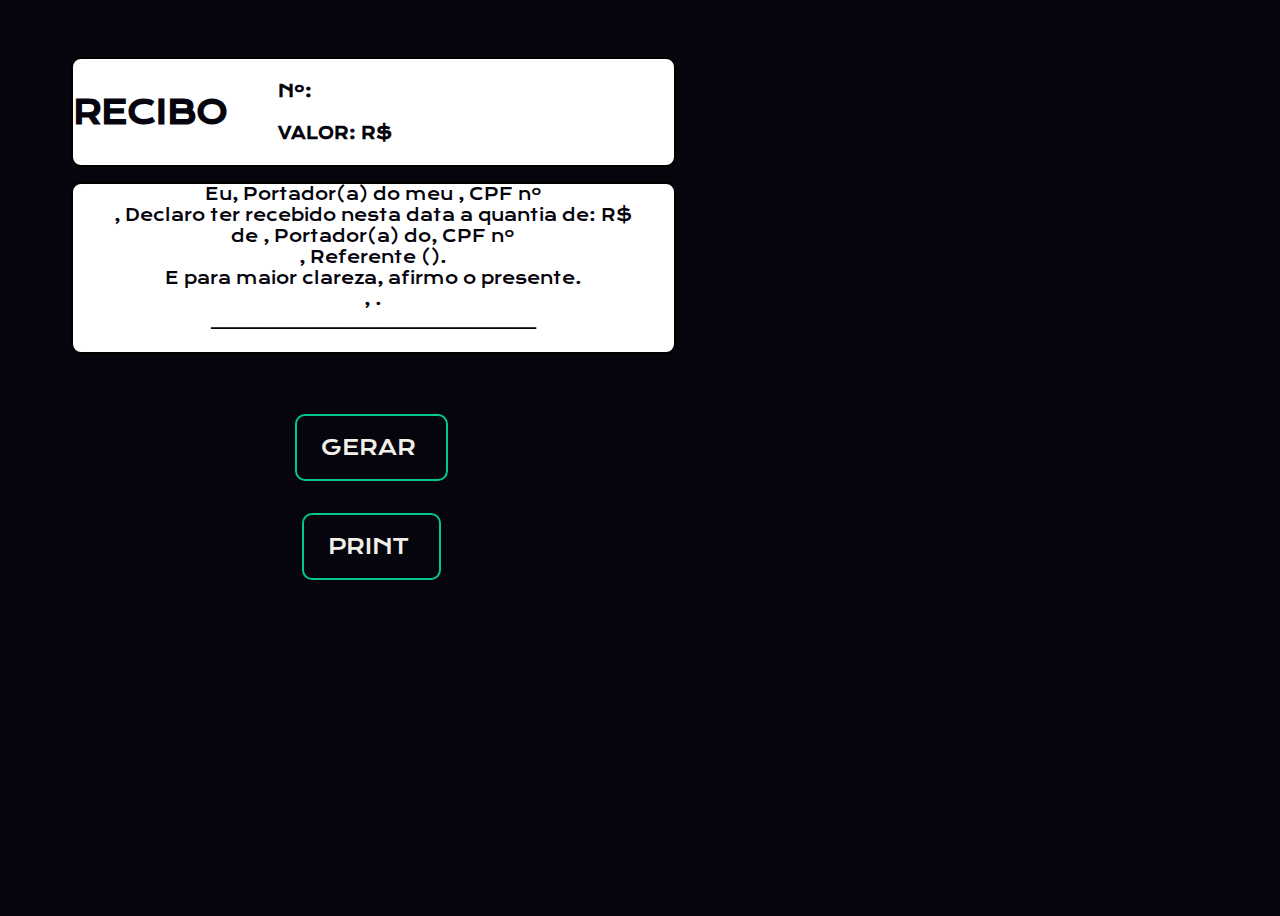
==== impressao.html @ 9bbcf8cd "primeiro commit" ====
<!DOCTYPE html>
<html lang="pt-br">
<head>
    <meta charset="UTF-8">
    <meta name="viewport" content="width=device-width, initial-scale=1.0">
    <title>IMPRESSÃO</title>

    <link rel="stylesheet" href="./style/reset.css">
    <link rel="stylesheet" href="./style/styleHome.css">
</head>
<body>
    <script src="recibo.js"></script>
    <header class="cabecalho">
        <!-- <nav class='cabecalho_menu'>
            <a class="btn_menu" href="./index.html">Home</a>
            <a class="btn_menu" href="./sobreMim.html">Sobre Mim</a>
            <a class="btn_menu" href="./curriculo.html">Currículo</a>
        </nav> -->
    </header>
        <main class="principal">
            <section class="painel_txt">
                <div class="txt">
                    <div class="txt__impressao_cabe">
                        <div><h1> <strong>RECIBO</strong></h1></div>
                            <div><h4><strong>Nº:</strong> <a id="numRecCabe"></a></h4>
                            <h4><strong>VALOR: </strong>R$ <a id="valorCabe"></a></h4>
                        </div>
                        
                    </div>
                    <div class="txt__impressao">
                        Eu, <strong id="nom1"></strong> Portador(a) do meu , CPF nº</br>
                        <strong id="cpf1"></strong>, Declaro ter recebido nesta data a quantia de: R$ <strong id="valor"></strong></br>
                        de <strong id="nom2"></strong>, Portador(a) do, CPF nº</br>
                        <strong id="cpf2"></strong>, Referente (<strong id="referente"></strong>).</br>

                        E para maior clareza, afirmo o presente.</br>

                        <strong id="cidade"></strong>, <strong id="data"></strong>.</br>
                        _________________________</br>
                        <strong id="nomAssina"></strong></br>
                    </div>
                </div>
                <div class="acesso"> 
                    
                    
                    <a class="btn_redes">
                        <input class="invisivel" type="button" value="GERAR" onclick="recibo()">       
                    </a>
                    <a class="btn_redes">
                        <input class="invisivel" type="button" value="PRINT" onclick="printTela()">
                    </a>
                </div>
            </section>
        </main>
</body>

</html>
---- style/styleHome.css ----
@import url('https://fonts.googleapis.com/css2?family=Krona+One&display=swap');
@import url('https://fonts.googleapis.com/css2?family=Krona+One&family=Montserrat&display=swap');
@import url('https://fonts.googleapis.com/css2?family=Krona+One&family=Montserrat:wght@600&display=swap');

:root{
    --cor-primaria: #06040c;
    --cor-secundaria:#03C988;
    --cor--terciaria:#F1F0E8;
}
body{
    height: 100vh;

    background-color: var(--cor-primaria);
    font-family: 'Krona One', sans-serif;
    

}
.cabecalho{
    padding: 2% 0% 0% 5%;
    
}
.cabecalho_menu{
    display: flex;
    gap: 35px;
}
.btn_menu{
    text-decoration: none;
    color: var(--cor-secundaria);
    font-family: 'Krona One', sans-serif;
    font-weight: 400;
    font-size: 2.2rem;
}
.principal{
    display: flex;
    padding: 0% 0% 0% 5%;

    /* background-color: green; */
}

.painel_txt{
    width: 50%;
    /* background-color: green; */
    padding: 2% 0% 0% 0%;
    /* background-color: red; */
    
}
.txt{
    display: flex;
    flex-direction: column;
    gap: 15px;
    color: var(--cor--terciaria);
}
.campos{
    display: flex;
    flex-direction: column;
    gap: 15px;
    color: var(--cor--terciaria);
}
.acesso{
    display: flex;
    flex-direction: column;
    justify-content: space-between;
    align-items: center;
    padding: 10% 0% 0% 0%;
    /* margin: 40% 0% 0% 0%; */
    gap: 32px;
    /* background-color: green; */
    color: var(--cor--terciaria);
}
.btn_redes{
    display: flex;
    align-items: center;
    padding: 3% 5% 3% 4%;
    text-decoration: none;
    font-size: 1.3rem;
    color: var(--cor--terciaria);
    border: 2px solid var(--cor-secundaria);
    border-radius: 10px;
    gap: 8px;
    transition: 0.5s;

}
.foto_fundo{
    display:flex;
    justify-content: center;
    /* background-color:var(--cor-secundaria); */
}
.foto{
    display: flex;
    align-items: center;
    margin: 0% 15% 0% 0%;
    width: 60%;
    border-radius: 300px;
    border: 3px solid var(--cor-secundaria);
    transition: 0.5s;
}
.rodape{
    display: flex;
    justify-content: center;
    font-family: 'Montserrast', sans-serif;
    font-weight: 600;
    font-size: 1.5rem;
    color: var(--cor-primaria);
    padding: 0.5% 0% 0.5% 0%;
    background-color: var(--cor-secundaria);
    /* teste */
    margin: 10% 0% 0% 0%;
}
.teste{
    text-align: center;
    position:absolute;
    margin: 21% 0% 0% 0%;
    width: 100%;
}
.txt__sobremim{
    /* background-color: red; */
    width: 100%;
}
.txt__impressao{
    background-color: white;
    width: 100%;
    color: #06040c;
    /* align-items: center; */
    border: 2px solid black;
    border-radius: 10px;
    text-align:center
    
}
.txt__impressao_cabe{
    display: flex;
    gap: 50px;
    background-color: white;
    width: 100%;
    color: #06040c;
    /* align-items: center; */
    border: 2px solid black;
    border-radius: 10px;
    text-align:justify;
    align-items:center;

    
}

.linguagem{
    color: var(--cor-secundaria);
}
.invisivel{
    background: transparent;   /* fundo transparente */
    border: none;              /* remove a borda */
    color: inherit;            /* herda a cor do texto do elemento pai */
    font: inherit;             /* herda a fonte do elemento pai */
    cursor: pointer;           /* cursor de mãozinha ao passar o mouse */
    padding: 0;  
}

@media (max-width: 1150px){
    .cabecalho{
        width: 100%;
        margin: 0% 0% 0% 0%;
    }
    .cabecalho_menu{
        justify-content: left;
        /* gap: 45px; */
        padding: 5% 10% 0% 0%;
        
    }
    .btn_menu{
        font-size: 1.2rem;
    }

    .principal{
        flex-direction: column-reverse;
        align-items: center;
    }
    .foto_fundo{
        padding: 20% 0% 5% 8%;
    }

    
}
.btn_redes:hover{
    background-color: var(--cor-secundaria);
    color: var(--cor-primaria);

}
.foto:hover{
    border: 5px solid var(--cor-secundaria);
}
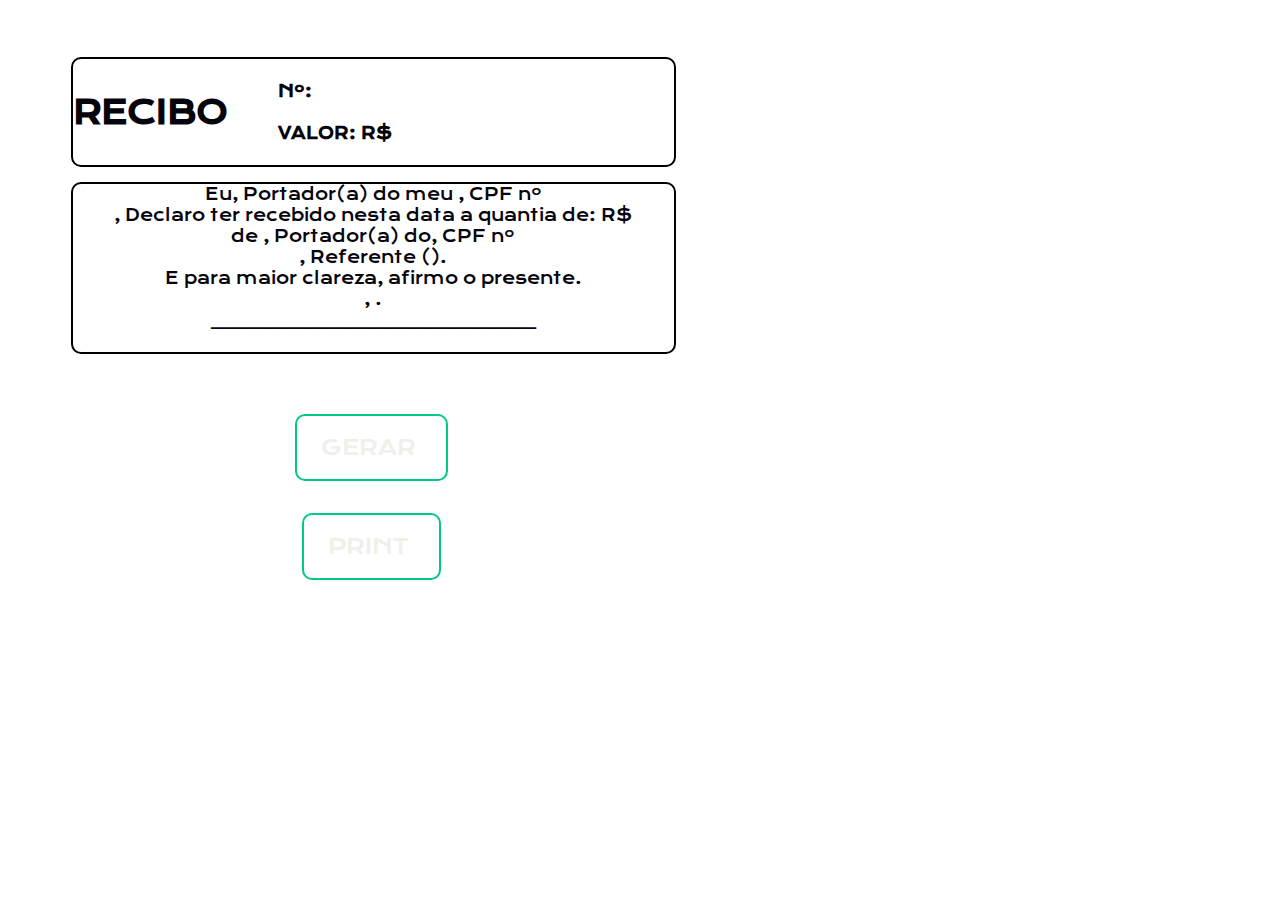
==== commit bc60af26: "fundo impressao" ====
--- a/impressao.html
+++ b/impressao.html
@@ -8,7 +8,7 @@
     <link rel="stylesheet" href="./style/reset.css">
     <link rel="stylesheet" href="./style/styleHome.css">
 </head>
-<body>
+<body class="impressao_body">
     <script src="recibo.js"></script>
     <header class="cabecalho">
         <!-- <nav class='cabecalho_menu'>
--- a/style/styleHome.css
+++ b/style/styleHome.css
@@ -14,6 +14,9 @@
     font-family: 'Krona One', sans-serif;
     
 
+}
+.impressao_body{
+    background-color: white;
 }
 .cabecalho{
     padding: 2% 0% 0% 5%;
